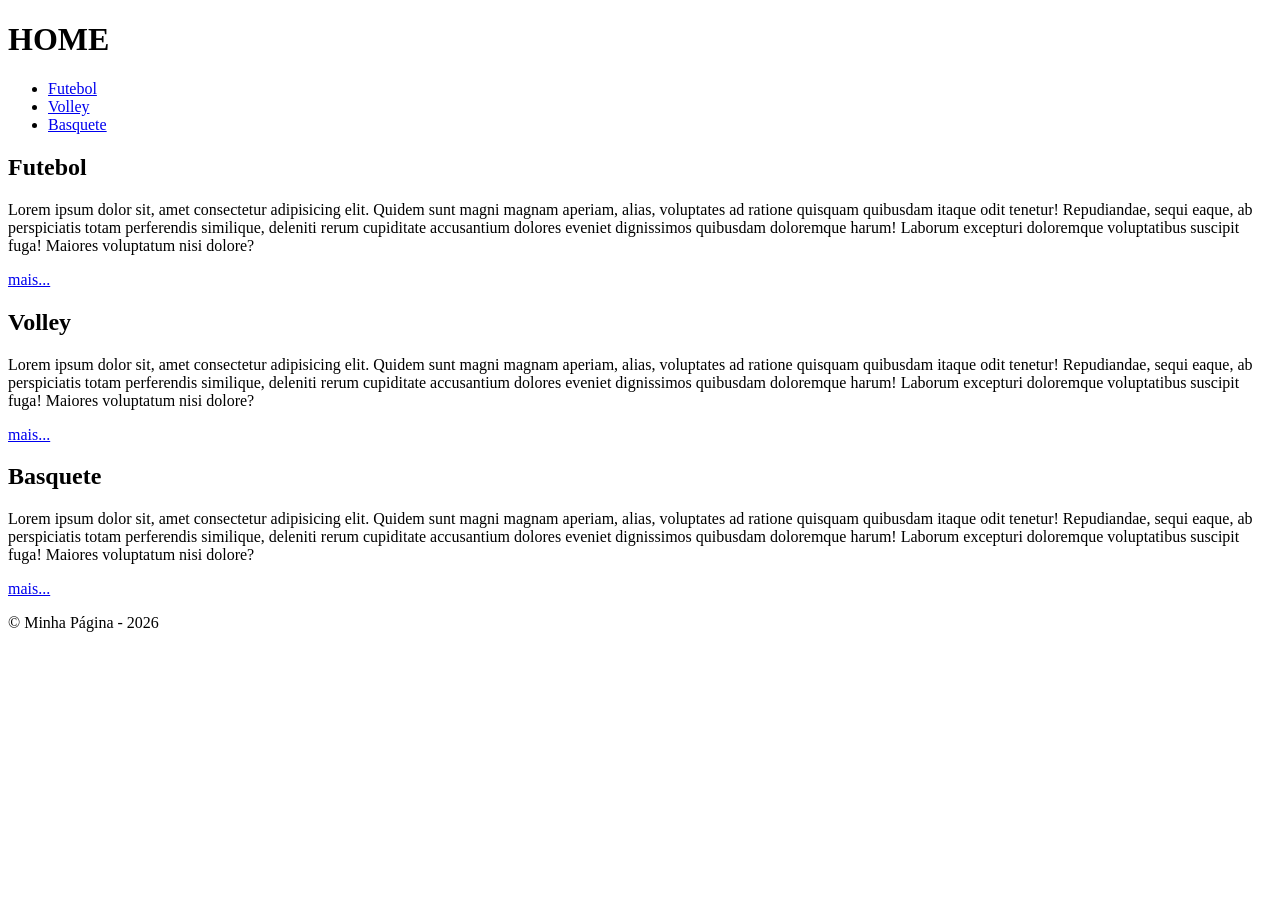
==== index.html @ d2f6bfbe "feat : Adição de navegação entre as paginas do home e futebol" ====
<!doctype html>
<html lang="pt-br">
  <head>
    <meta charset="UTF-8" />
    <meta name="viewport" content="width=device-width, initial-scale=1.0" />
    <title>Página Home</title>
  </head>
  <body>

    <header>
      <h1>HOME</h1>
      <nav>
          <ul>
          <li><a href="./paginas/futebol/futebol.html">Futebol</a></li>
          <li><a href="./paginas/volley/volley.html">Volley</a></li>
          <li><a href="./paginas/basquete/basquete.html">Basquete</a></li>
        </ul>
      </nav>
    </header>

    <main>
      <section>
        <h2>Futebol</h2>
        <p>Lorem ipsum dolor sit, amet consectetur adipisicing elit. Quidem sunt magni magnam aperiam, alias, voluptates ad ratione quisquam quibusdam itaque odit tenetur! Repudiandae, sequi eaque, ab perspiciatis totam perferendis similique, deleniti rerum cupiditate accusantium dolores eveniet dignissimos quibusdam doloremque harum! Laborum excepturi doloremque voluptatibus suscipit fuga! Maiores voluptatum nisi dolore?</p>
        <a href="#">mais...</a>
      </section>
      <section>
        <h2>Volley</h2>
        <p>Lorem ipsum dolor sit, amet consectetur adipisicing elit. Quidem sunt magni magnam aperiam, alias, voluptates ad ratione quisquam quibusdam itaque odit tenetur! Repudiandae, sequi eaque, ab perspiciatis totam perferendis similique, deleniti rerum cupiditate accusantium dolores eveniet dignissimos quibusdam doloremque harum! Laborum excepturi doloremque voluptatibus suscipit fuga! Maiores voluptatum nisi dolore?</p>
        <a href="#">mais...</a>
      </section>
      <section>
        <h2>Basquete</h2>
        <p>Lorem ipsum dolor sit, amet consectetur adipisicing elit. Quidem sunt magni magnam aperiam, alias, voluptates ad ratione quisquam quibusdam itaque odit tenetur! Repudiandae, sequi eaque, ab perspiciatis totam perferendis similique, deleniti rerum cupiditate accusantium dolores eveniet dignissimos quibusdam doloremque harum! Laborum excepturi doloremque voluptatibus suscipit fuga! Maiores voluptatum nisi dolore?</p>
        <a href="#">mais...</a>
      </section>
    </main>
    <footer>
      <p>&copy; Minha Página - 2026</p>
    </footer>
  </body>
</html>
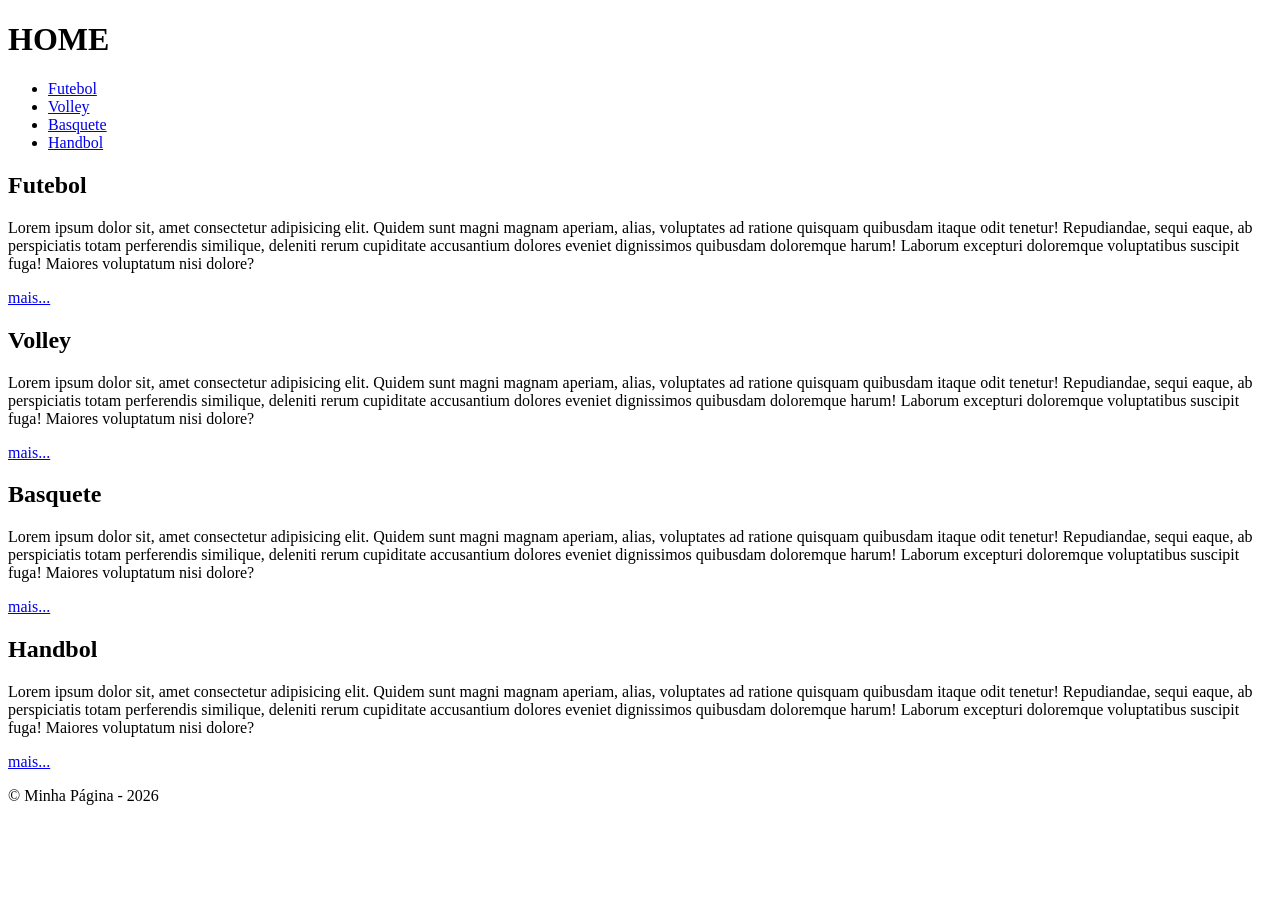
==== commit 4f5fb2b3: "feat : Adicionando o handbol e a navegação até a página." ====
--- a/index.html
+++ b/index.html
@@ -6,14 +6,14 @@
     <title>Página Home</title>
   </head>
   <body>
-
     <header>
       <h1>HOME</h1>
       <nav>
-          <ul>
+        <ul>
           <li><a href="./paginas/futebol/futebol.html">Futebol</a></li>
           <li><a href="./paginas/volley/volley.html">Volley</a></li>
           <li><a href="./paginas/basquete/basquete.html">Basquete</a></li>
+          <li><a href="./paginas/handbol/handbol.html">Handbol</a></li>
         </ul>
       </nav>
     </header>
@@ -21,18 +21,51 @@
     <main>
       <section>
         <h2>Futebol</h2>
-        <p>Lorem ipsum dolor sit, amet consectetur adipisicing elit. Quidem sunt magni magnam aperiam, alias, voluptates ad ratione quisquam quibusdam itaque odit tenetur! Repudiandae, sequi eaque, ab perspiciatis totam perferendis similique, deleniti rerum cupiditate accusantium dolores eveniet dignissimos quibusdam doloremque harum! Laborum excepturi doloremque voluptatibus suscipit fuga! Maiores voluptatum nisi dolore?</p>
-        <a href="#">mais...</a>
+        <p>
+          Lorem ipsum dolor sit, amet consectetur adipisicing elit. Quidem sunt
+          magni magnam aperiam, alias, voluptates ad ratione quisquam quibusdam
+          itaque odit tenetur! Repudiandae, sequi eaque, ab perspiciatis totam
+          perferendis similique, deleniti rerum cupiditate accusantium dolores
+          eveniet dignissimos quibusdam doloremque harum! Laborum excepturi
+          doloremque voluptatibus suscipit fuga! Maiores voluptatum nisi dolore?
+        </p>
+        <a href="./paginas/futebol/futebol.html">mais...</a>
       </section>
       <section>
         <h2>Volley</h2>
-        <p>Lorem ipsum dolor sit, amet consectetur adipisicing elit. Quidem sunt magni magnam aperiam, alias, voluptates ad ratione quisquam quibusdam itaque odit tenetur! Repudiandae, sequi eaque, ab perspiciatis totam perferendis similique, deleniti rerum cupiditate accusantium dolores eveniet dignissimos quibusdam doloremque harum! Laborum excepturi doloremque voluptatibus suscipit fuga! Maiores voluptatum nisi dolore?</p>
-        <a href="#">mais...</a>
+        <p>
+          Lorem ipsum dolor sit, amet consectetur adipisicing elit. Quidem sunt
+          magni magnam aperiam, alias, voluptates ad ratione quisquam quibusdam
+          itaque odit tenetur! Repudiandae, sequi eaque, ab perspiciatis totam
+          perferendis similique, deleniti rerum cupiditate accusantium dolores
+          eveniet dignissimos quibusdam doloremque harum! Laborum excepturi
+          doloremque voluptatibus suscipit fuga! Maiores voluptatum nisi dolore?
+        </p>
+        <a href="./paginas/volley/volley.html">mais...</a>
       </section>
       <section>
         <h2>Basquete</h2>
-        <p>Lorem ipsum dolor sit, amet consectetur adipisicing elit. Quidem sunt magni magnam aperiam, alias, voluptates ad ratione quisquam quibusdam itaque odit tenetur! Repudiandae, sequi eaque, ab perspiciatis totam perferendis similique, deleniti rerum cupiditate accusantium dolores eveniet dignissimos quibusdam doloremque harum! Laborum excepturi doloremque voluptatibus suscipit fuga! Maiores voluptatum nisi dolore?</p>
-        <a href="#">mais...</a>
+        <p>
+          Lorem ipsum dolor sit, amet consectetur adipisicing elit. Quidem sunt
+          magni magnam aperiam, alias, voluptates ad ratione quisquam quibusdam
+          itaque odit tenetur! Repudiandae, sequi eaque, ab perspiciatis totam
+          perferendis similique, deleniti rerum cupiditate accusantium dolores
+          eveniet dignissimos quibusdam doloremque harum! Laborum excepturi
+          doloremque voluptatibus suscipit fuga! Maiores voluptatum nisi dolore?
+        </p>
+        <a href="./paginas/basquete/basquete.html">mais...</a>
+      </section>
+      <section>
+        <h2>Handbol</h2>
+        <p>
+          Lorem ipsum dolor sit, amet consectetur adipisicing elit. Quidem sunt
+          magni magnam aperiam, alias, voluptates ad ratione quisquam quibusdam
+          itaque odit tenetur! Repudiandae, sequi eaque, ab perspiciatis totam
+          perferendis similique, deleniti rerum cupiditate accusantium dolores
+          eveniet dignissimos quibusdam doloremque harum! Laborum excepturi
+          doloremque voluptatibus suscipit fuga! Maiores voluptatum nisi dolore?
+        </p>
+        <a href="./paginas/handbol/handbol.html">mais...</a>
       </section>
     </main>
     <footer>
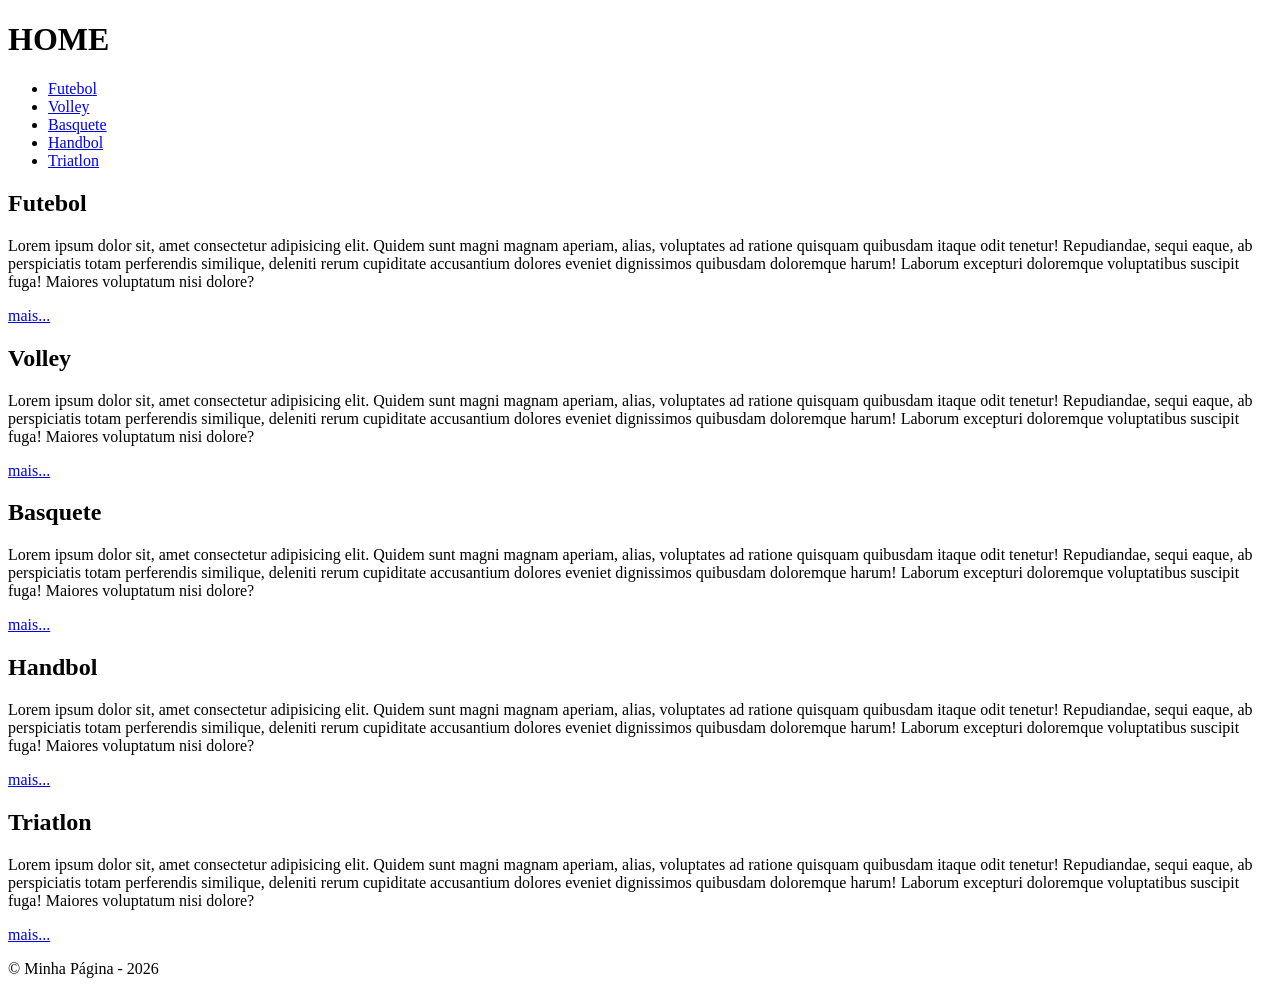
==== commit 2132b3e0: "feat : Adicionando a página Triatlon e navegações entre as páginas" ====
--- a/index.html
+++ b/index.html
@@ -14,6 +14,7 @@
           <li><a href="./paginas/volley/volley.html">Volley</a></li>
           <li><a href="./paginas/basquete/basquete.html">Basquete</a></li>
           <li><a href="./paginas/handbol/handbol.html">Handbol</a></li>
+          <li><a href="./paginas/triatlon/triatlon.html">Triatlon</a></li>
         </ul>
       </nav>
     </header>
@@ -67,6 +68,18 @@
         </p>
         <a href="./paginas/handbol/handbol.html">mais...</a>
       </section>
+      <section>
+        <h2>Triatlon</h2>
+        <p>
+          Lorem ipsum dolor sit, amet consectetur adipisicing elit. Quidem sunt
+          magni magnam aperiam, alias, voluptates ad ratione quisquam quibusdam
+          itaque odit tenetur! Repudiandae, sequi eaque, ab perspiciatis totam
+          perferendis similique, deleniti rerum cupiditate accusantium dolores
+          eveniet dignissimos quibusdam doloremque harum! Laborum excepturi
+          doloremque voluptatibus suscipit fuga! Maiores voluptatum nisi dolore?
+        </p>
+        <a href="./paginas/triatlon/triatlon.html">mais...</a>
+      </section>
     </main>
     <footer>
       <p>&copy; Minha Página - 2026</p>
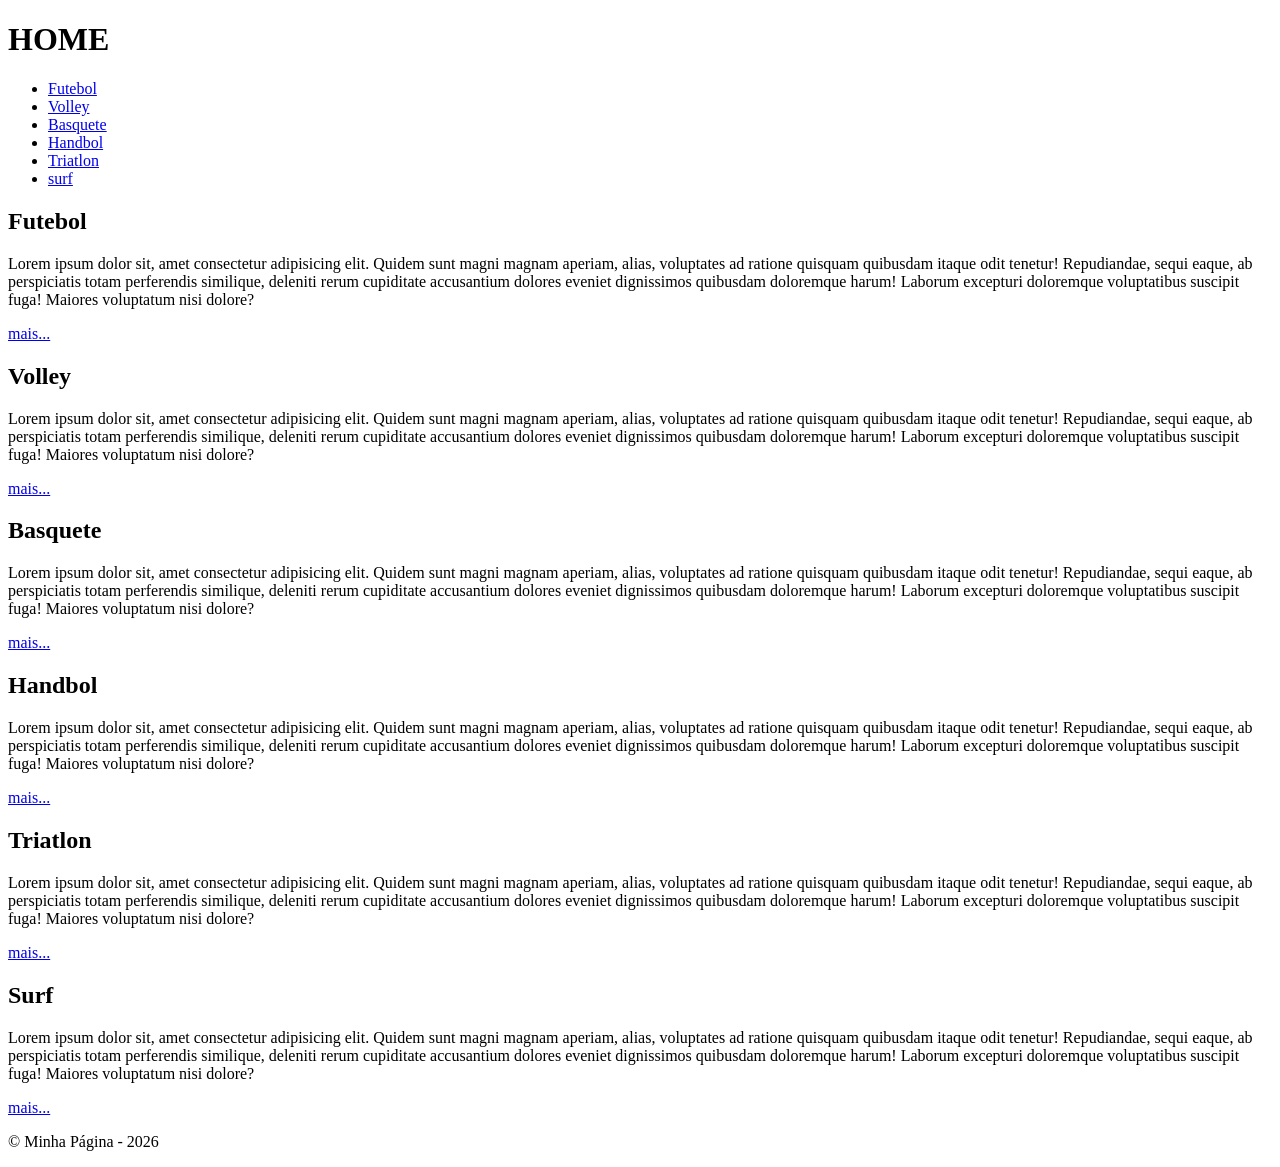
==== commit 5e0c68eb: "feat : Adição da página "Surf" e da navegação até ela" ====
--- a/index.html
+++ b/index.html
@@ -15,6 +15,7 @@
           <li><a href="./paginas/basquete/basquete.html">Basquete</a></li>
           <li><a href="./paginas/handbol/handbol.html">Handbol</a></li>
           <li><a href="./paginas/triatlon/triatlon.html">Triatlon</a></li>
+          <li><a href="./paginas/surf/surf.html">surf</a></li>
         </ul>
       </nav>
     </header>
@@ -80,6 +81,18 @@
         </p>
         <a href="./paginas/triatlon/triatlon.html">mais...</a>
       </section>
+      <section>
+        <h2>Surf</h2>
+        <p>
+          Lorem ipsum dolor sit, amet consectetur adipisicing elit. Quidem sunt
+          magni magnam aperiam, alias, voluptates ad ratione quisquam quibusdam
+          itaque odit tenetur! Repudiandae, sequi eaque, ab perspiciatis totam
+          perferendis similique, deleniti rerum cupiditate accusantium dolores
+          eveniet dignissimos quibusdam doloremque harum! Laborum excepturi
+          doloremque voluptatibus suscipit fuga! Maiores voluptatum nisi dolore?
+        </p>
+        <a href="./paginas/surf/surf.html">mais...</a>
+      </section>
     </main>
     <footer>
       <p>&copy; Minha Página - 2026</p>
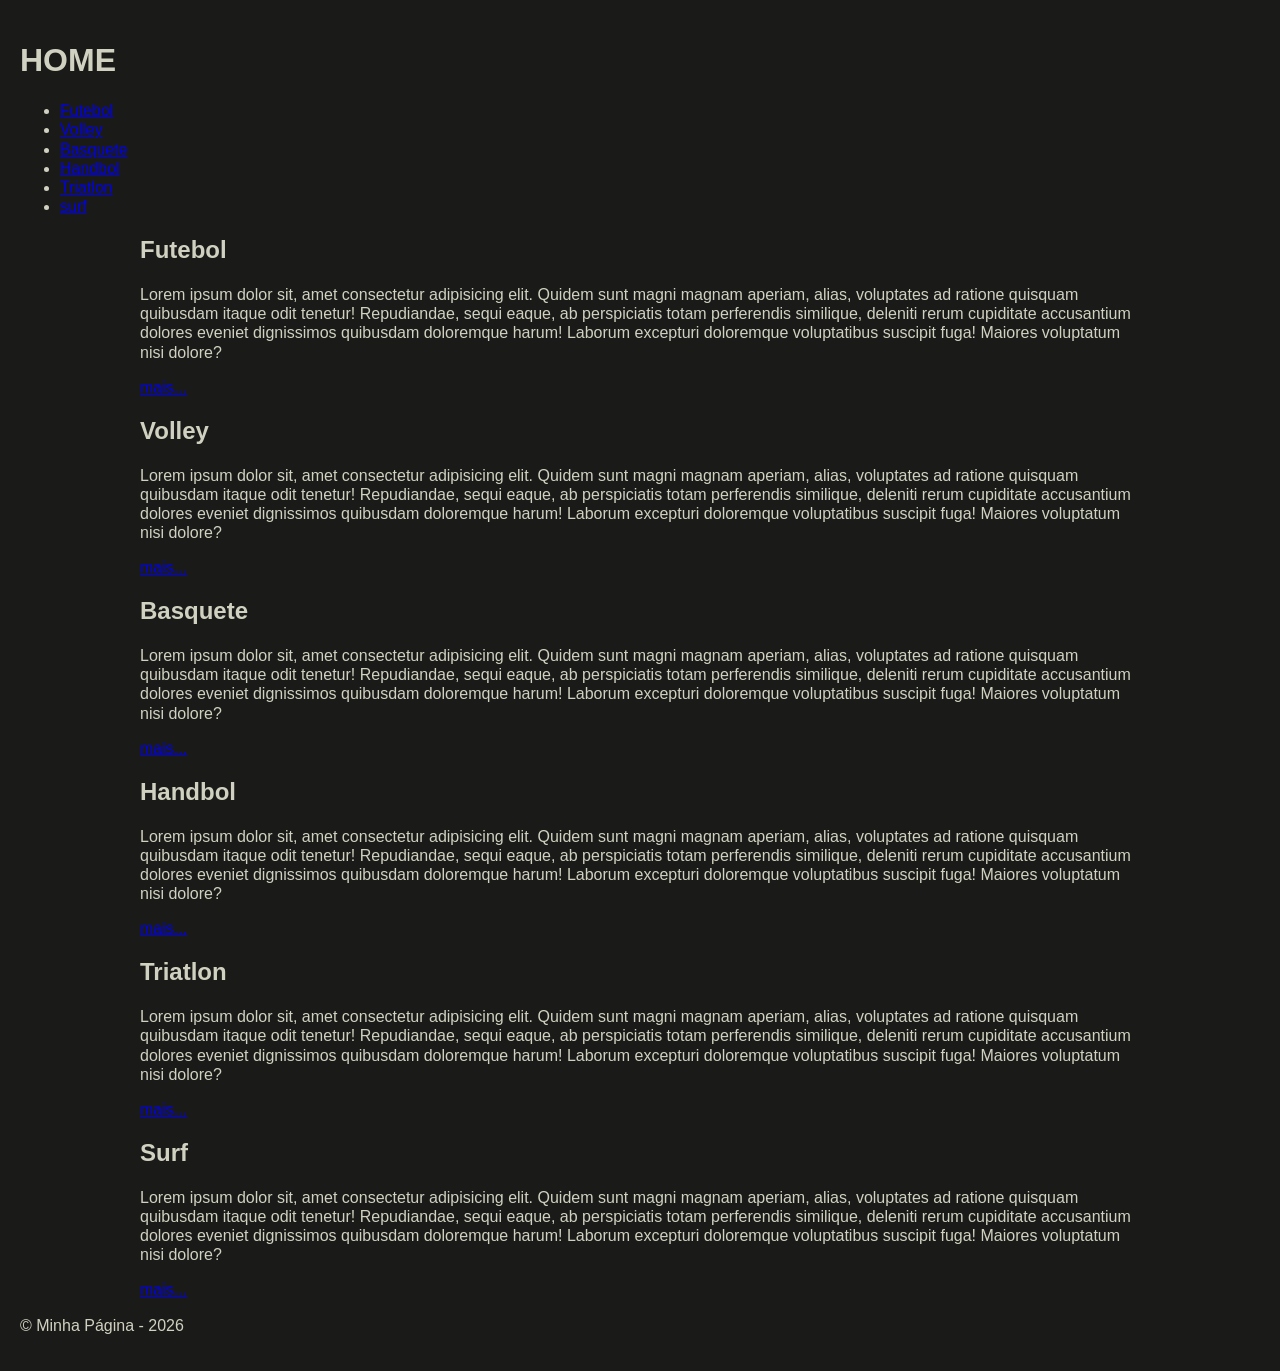
==== commit 2292aeb1: "feat: começo de css" ====
--- a/index.html
+++ b/index.html
@@ -4,6 +4,11 @@
     <meta charset="UTF-8" />
     <meta name="viewport" content="width=device-width, initial-scale=1.0" />
     <title>Página Home</title>
+    <!-- icone de aba -->
+     <link rel="icon" href="./img/favicon.png">
+
+     <link rel="stylesheet" href="./css/style.css">
+
   </head>
   <body>
     <header>
@@ -92,6 +97,7 @@
           doloremque voluptatibus suscipit fuga! Maiores voluptatum nisi dolore?
         </p>
         <a href="./paginas/surf/surf.html">mais...</a>
+
       </section>
     </main>
     <footer>
--- a/css/style.css
+++ b/css/style.css
@@ -0,0 +1,18 @@
+body{
+ background-color: #1a1b18;   
+ color: #d1d1c1;
+ font-family: 'Segoe UI', Tahoma, Geneva, Verdana, sans-serif;
+ line-height: 1.2;
+ margin: 0;
+ padding: 20px;
+}
+
+
+/*
+ container principal
+*/
+
+main{
+    max-width: 1000px;
+    margin: 0 auto;
+}
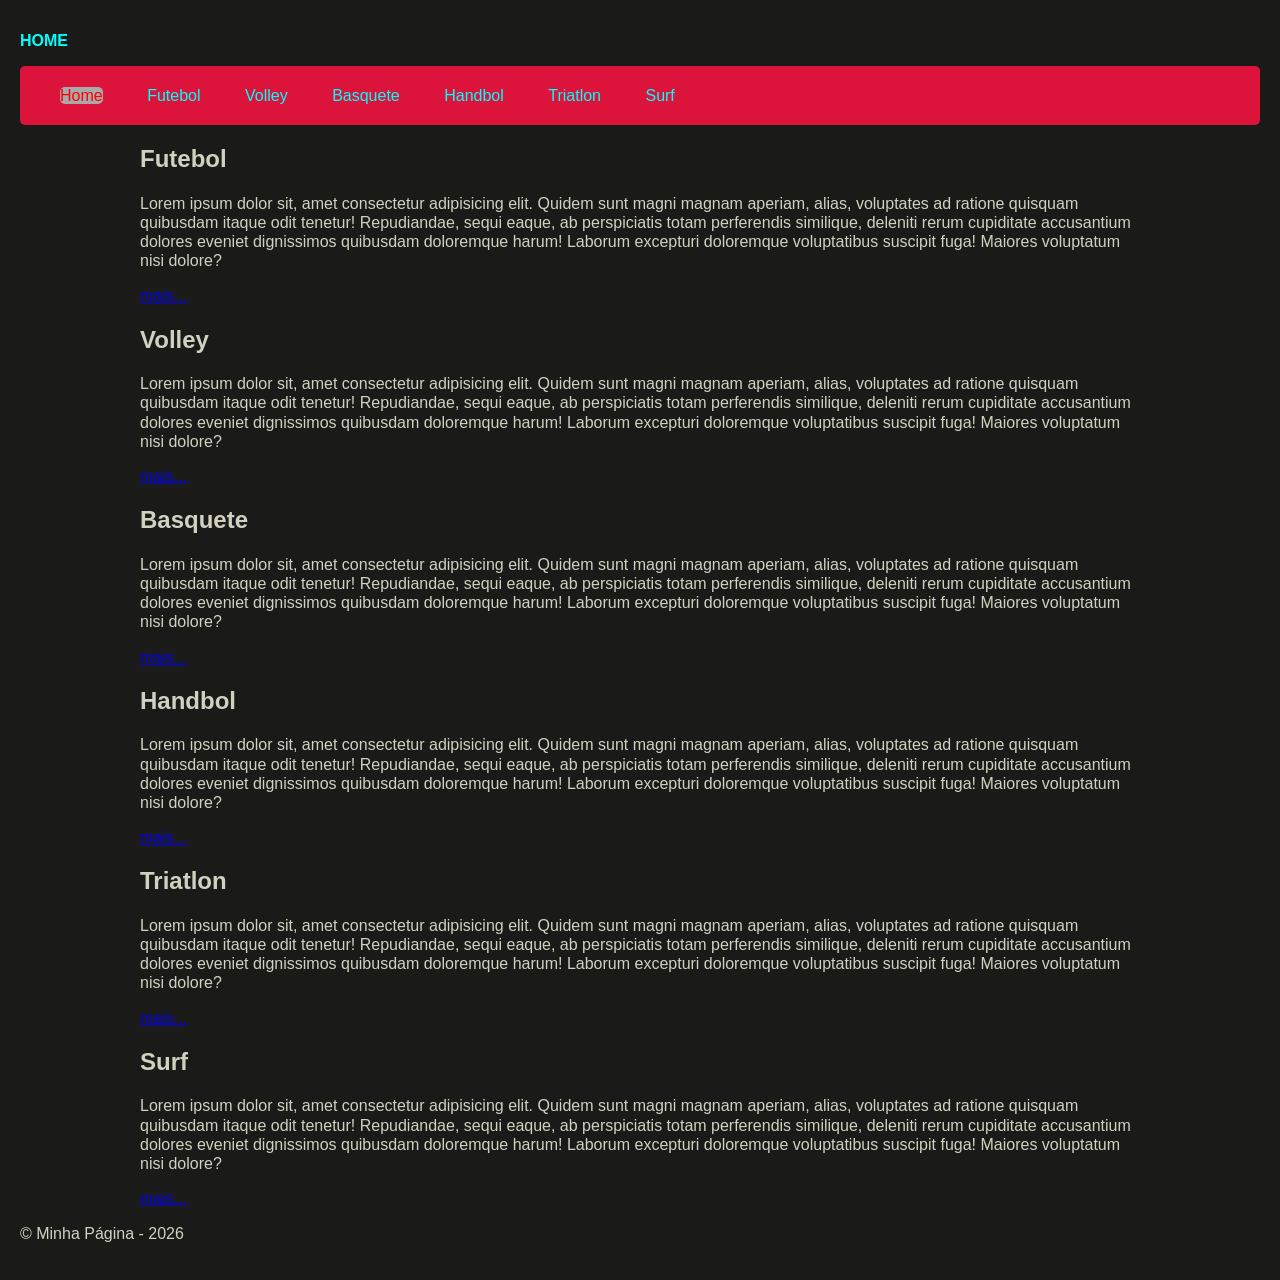
==== commit 147ab064: "feat: edição de navbar pelo css" ====
--- a/index.html
+++ b/index.html
@@ -12,15 +12,16 @@
   </head>
   <body>
     <header>
-      <h1>HOME</h1>
+      <h1 class="nav-link">HOME</h1>
       <nav>
-        <ul>
-          <li><a href="./paginas/futebol/futebol.html">Futebol</a></li>
-          <li><a href="./paginas/volley/volley.html">Volley</a></li>
-          <li><a href="./paginas/basquete/basquete.html">Basquete</a></li>
-          <li><a href="./paginas/handbol/handbol.html">Handbol</a></li>
-          <li><a href="./paginas/triatlon/triatlon.html">Triatlon</a></li>
-          <li><a href="./paginas/surf/surf.html">surf</a></li>
+        <ul id="menu">
+          <li><a id="active-link" class="nav-link" href="#">Home</a></li>
+          <li><a class="nav-link" href="./paginas/futebol/futebol.html">Futebol</a></li>
+          <li><a class="nav-link" href="./paginas/volley/volley.html">Volley</a></li>
+          <li><a class="nav-link" href="./paginas/basquete/basquete.html">Basquete</a></li>
+          <li><a class="nav-link" href="./paginas/handbol/handbol.html">Handbol</a></li>
+          <li><a class="nav-link" href="./paginas/triatlon/triatlon.html">Triatlon</a></li>
+          <li><a class="nav-link" href="./paginas/surf/surf.html">Surf</a></li>
         </ul>
       </nav>
     </header>
--- a/css/style.css
+++ b/css/style.css
@@ -7,6 +7,33 @@
  padding: 20px;
 }
 
+.nav-link{
+    color: aqua;
+    font-size: 16px;
+    /*text-decoration: none;*/
+}
+
+a.nav-link{
+    text-decoration: none;
+}
+
+#active-link{
+    color: red;
+    background-color: darkgray;
+    border-radius: 5px;
+}
+
+#menu{
+    background-color: crimson;
+    border-radius: 5px;
+    list-style: none;
+    padding: 20px;
+}
+
+#menu li{
+    display: inline-block;
+    margin: 0 20px;
+}
 
 /*
  container principal
